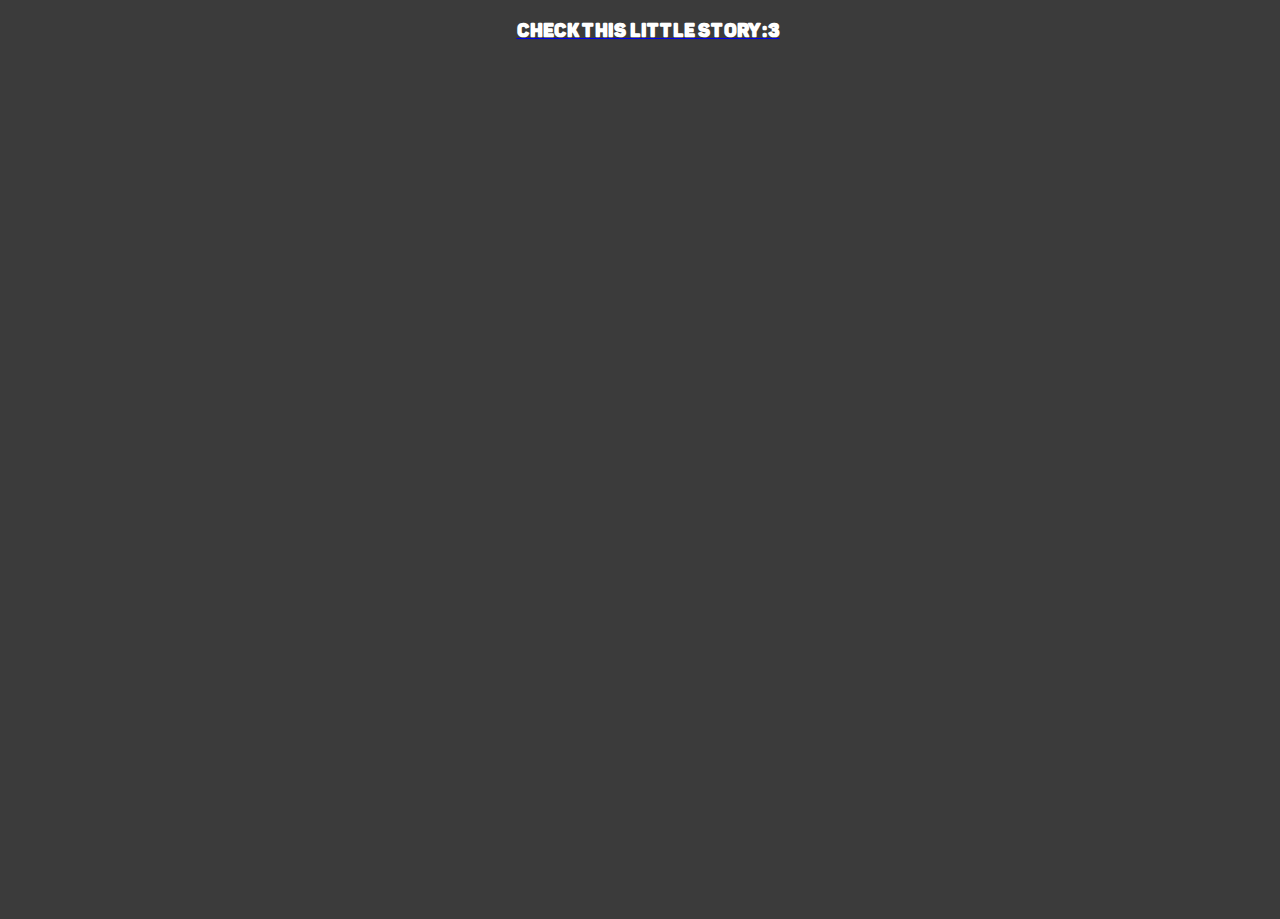
==== index.html @ bb52b31f "Initial commit" ====
<!DOCTYPE html>
<html>

<head>
	<meta charset="utf-8">
	<meta name="viewport" content="width=device-width">
	<title>Hello :)</title>
	<link href="/style.css" rel="stylesheet" type="text/css" />
</head>

<body>
	<a href="/puzzle/puzzle.html">
		<font color="#fff">
			<h3 align="center">Check This Little Story :3</h3>
		</font>
	</a>
</body>

</html>
---- style.css ----
/*--Fonts Faces Declaration Start-----------------------------------------*/
/*-----------------------------American Copper Black--*/
@font-face {
  font-family: 'AmericanCopperBlock-BoldItalic';
  src: url('fonts/AmericanCopperBlock-BoldItalic.ttf')  format('truetype');
}
/*-----------------------------American Copper Black--*/
/*--Bahnschrift---------------------------------------*/
@font-face {
  font-family: 'Bahnschrift';
  src: url('fonts/Bahnschrift.ttf')  format('truetype');
}
/*--Bahnschrift---------------------------------------*/
/*--------------------------------------------Benzin--*/
@font-face {
  font-family: 'Benzin-Bold';
  src: url('fonts/Benzin-Bold.ttf')  format('truetype');
}
@font-face {
  font-family: 'Benzin-ExtraBold';
  src: url('fonts/Benzin-ExtraBold.ttf')  format('truetype');
}
@font-face {
  font-family: 'Benzin-Regular';
  src: url('fonts/Benzin-Regular.ttf')  format('truetype');
}
@font-face {
  font-family: 'Benzin-SemiBold';
  src: url('fonts/Benzin-SemiBold.ttf')  format('truetype');
}
/*--------------------------------------------Benzin--*/
/*--Big Noodle Titling--------------------------------*/
@font-face {
  font-family: 'BigNoodleTitling';
  src: url('fonts/BigNoodleTitling.ttf')  format('truetype');
}
@font-face {
  font-family: 'BigNoodleTitling-Oblique';
  src: url('fonts/BigNoodleTitling-Oblique.ttf')  format('truetype');
}
/*--Big Noodle Titling--------------------------------*/
/*---------------------------------------Courier New--*/
@font-face {
  font-family: 'CourierNew-Bold';
  src: url('fonts/CourierNew-Bold.ttf')  format('truetype');
}
@font-face {
  font-family: 'CourierNew-BoldItalic';
  src: url('fonts/CourierNew-BoldItalic.ttf')  format('truetype');
}
@font-face {
  font-family: 'CourierNew-Italic';
  src: url('fonts/CourierNew-Italic.ttf')  format('truetype');
}
@font-face {
  font-family: 'CourierNew';
  src: url('fonts/CourierNew.ttf')  format('truetype');
}
/*---------------------------------------Courier New--*/
/*--Digital 7-----------------------------------------*/
@font-face {
  font-family: 'Digital7-Italic';
  src: url('fonts/Digital7-Italic.ttf')  format('truetype');
}
@font-face {
  font-family: 'Digital7-Mono';
  src: url('fonts/Digital7-Mono.ttf')  format('truetype');
}
@font-face {
  font-family: 'Digital7-MonoItalic';
  src: url('fonts/CourierNew-MonoItalic.ttf')  format('truetype');
}
@font-face {
  font-family: 'Digital7';
  src: url('fonts/Digital7.ttf')  format('truetype');
}
/*--Digital 7-----------------------------------------*/
/*----------------------------------------------Eras--*/
@font-face {
  font-family: 'Eras-Bold';
  src: url('fonts/Eras-Bold.ttf')  format('truetype');
}
@font-face {
  font-family: 'Eras-Demi';
  src: url('fonts/Eras-Demi.ttf')  format('truetype');
}
@font-face {
  font-family: 'Eras-Light';
  src: url('fonts/Eras-Light.ttf')  format('truetype');
}
@font-face {
  font-family: 'Eras-Medium';
  src: url('fonts/Eras-Medium.ttf')  format('truetype');
}
/*----------------------------------------------Eras--*/
/*--Nexa----------------------------------------------*/
@font-face {
  font-family: 'Nexa-Bold';
  src: url('fonts/Nexa-Bold.ttf')  format('truetype');
}
@font-face {
  font-family: 'Nexa-Light';
  src: url('fonts/Nexa-Light.ttf')  format('truetype');
}
@font-face {
  font-family: 'Nexa-Regular';
  src: url('fonts/Nexa-Regular.ttf')  format('truetype');
}
/*--Nexa----------------------------------------------*/
/*--------------------------------------------Panton--*/
@font-face {
  font-family: 'PantonBlackCaps';
  src: url('fonts/Panton-BlackCaps.ttf')  format('truetype');
}
/*--------------------------------------------Panton--*/
/*--Posterama Text------------------------------------*/
@font-face {
  font-family: 'PosteramaText-Bold';
  src: url('fonts/PosteramaText-Bold.ttf')  format('truetype');
}
/*--Posterama Text------------------------------------*/
/*------------------------------------------Pristina--*/
@font-face {
  font-family: 'Pristina';
  src: url('fonts/Pristina.ttf')  format('truetype');
}
/*------------------------------------------Pristina--*/
/*--Product Sans--------------------------------------*/
@font-face {
  font-family: 'ProductSans-Bold';
  src: url('fonts/ProductSans-Bold.ttf')  format('truetype');
}
@font-face {
  font-family: 'ProductSans-BoldItalic';
  src: url('fonts/ProductSans-BoldItalic.ttf')  format('truetype');
}
@font-face {
  font-family: 'ProductSans-Italic';
  src: url('fonts/ProductSans-Italic.ttf')  format('truetype');
}
@font-face {
  font-family: 'ProductSans-Regular';
  src: url('fonts/ProductSans-Regular.ttf')  format('truetype');
}
/*--Product Sans--------------------------------------*/
/*----------------------------------------------Rage--*/
@font-face {
  font-family: 'Rage';
  src: url('fonts/Rage.ttf')  format('truetype');
}
/*----------------------------------------------Rage--*/
/*--Stencil-------------------------------------------*/
@font-face {
  font-family: 'Stencil';
  src: url('fonts/Stencil.ttf')  format('truetype');
}
/*--Stencil-------------------------------------------*/
/*----------------------------------------the aliens--*/
@font-face {
  font-family: 'thealiens';
  src: url('fonts/thealiens.ttf')  format('truetype');
}
/*----------------------------------------the aliens--*/
/*--Viga----------------------------------------------*/
@font-face {
  font-family: 'Viga-Regular';
  src: url('fonts/Viga-Regular.ttf')  format('truetype');
}
/*--Viga----------------------------------------------*/
/*----------------------------------------Viner Hand--*/
@font-face {
  font-family: 'VinerHand';
  src: url('fonts/VinerHand.ttf')  format('truetype');
}
/*----------------------------------------Viner Hand--*/
/*--Vivaldi Italic------------------------------------*/
@font-face {
  font-family: 'Vivaldi-Italic';
  src: url('fonts/Vivaldi-Italic.ttf')  format('truetype');
}
/*--Vivaldi Italic------------------------------------*/
/*-----------------------------------Vladimir Script--*/
@font-face {
  font-family: 'VladimirScript';
  src: url('fonts/VladimirScript.ttf')  format('truetype');
}
/*-----------------------------------Vladimir Script--*/
/*-------------------------------------------Fonts Faces Declaration End--*/

html, body {
	color: #fff;
	background-color: #3b3b3b;
	font-family: 'PantonBlackCaps', sans-serif;
  height: 100%;
  width: 100%;
}
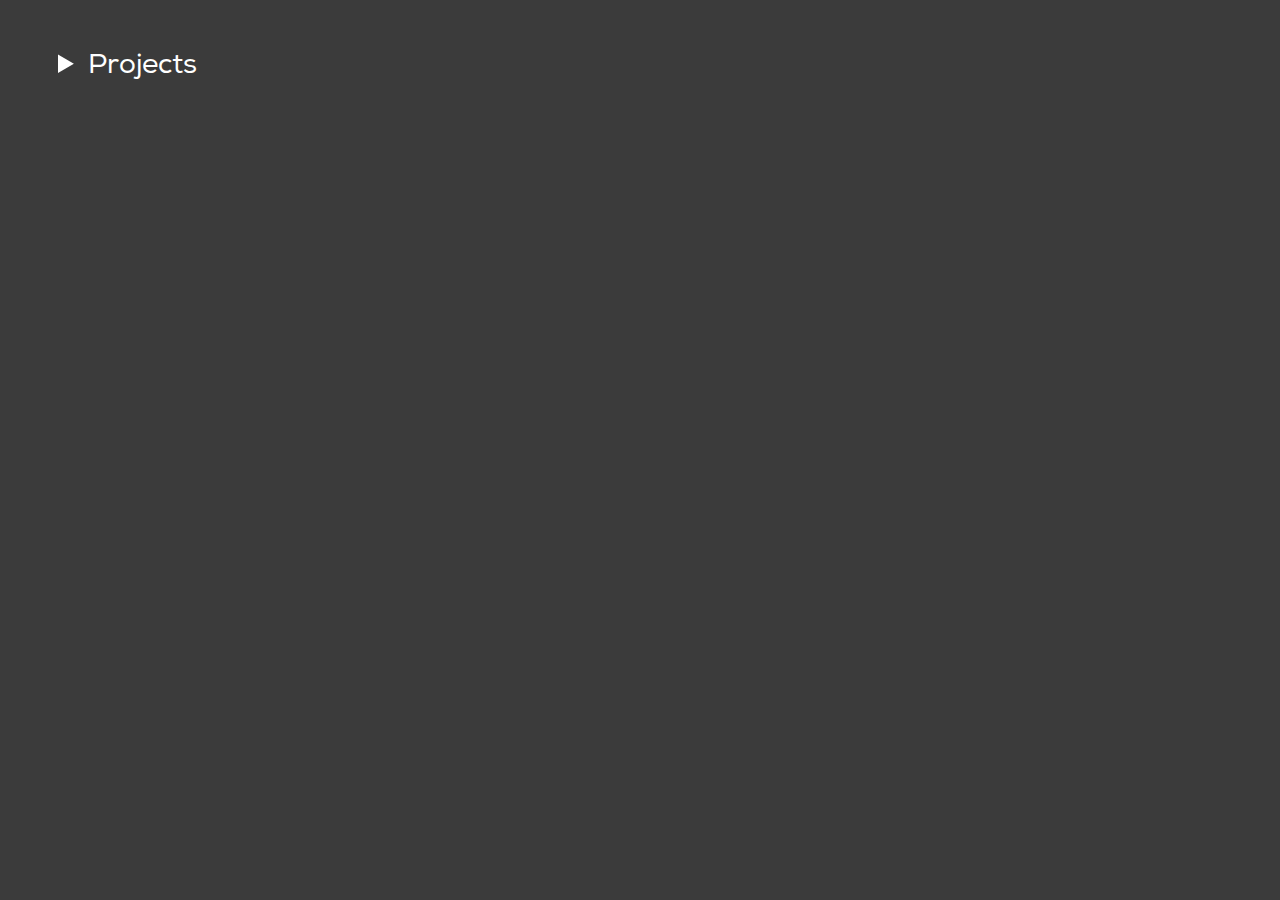
==== commit 35dc734a: "Creted a basic home page" ====
--- a/index.html
+++ b/index.html
@@ -5,15 +5,19 @@
 	<meta charset="utf-8">
 	<meta name="viewport" content="width=device-width">
 	<title>Hello :)</title>
-	<link href="/style.css" rel="stylesheet" type="text/css" />
+	<link href="/style.css" rel="stylesheet" type="text/css">
 </head>
 
 <body>
-	<a href="/puzzle/puzzle.html">
-		<font color="#fff">
-			<h3 align="center">Check This Little Story :3</h3>
-		</font>
-	</a>
+	<details>
+		<summary>Projects</summary>
+		<details>
+			<summary>Stories</summary>
+			<br><a href="/stories/unforgettable.html" target="_blank" rel="noopener noreferrer">Unforgettable</a><br><br>
+			<a href="/stories/oops.html" target="_blank" rel="noopener noreferrer">Oops</a><br>
+		</details>
+		<a href="/soundtracks.html" title="Soundtracks" target="_blank" rel="noopener noreferrer">Soundtracks</a><br>
+	</details>
 </body>
 
 </html>--- a/style.css
+++ b/style.css
@@ -190,7 +190,16 @@
 html, body {
 	color: #fff;
 	background-color: #3b3b3b;
-	font-family: 'PantonBlackCaps', sans-serif;
-  height: 100%;
-  width: 100%;
-}
+	font-family: 'Nexa-Regular', sans-serif;
+}
+
+details{
+	margin: 50px 50px;
+	font-size: 28px;
+}
+details summary{
+	cursor: pointer;
+}
+details a{
+	color: #fff;
+}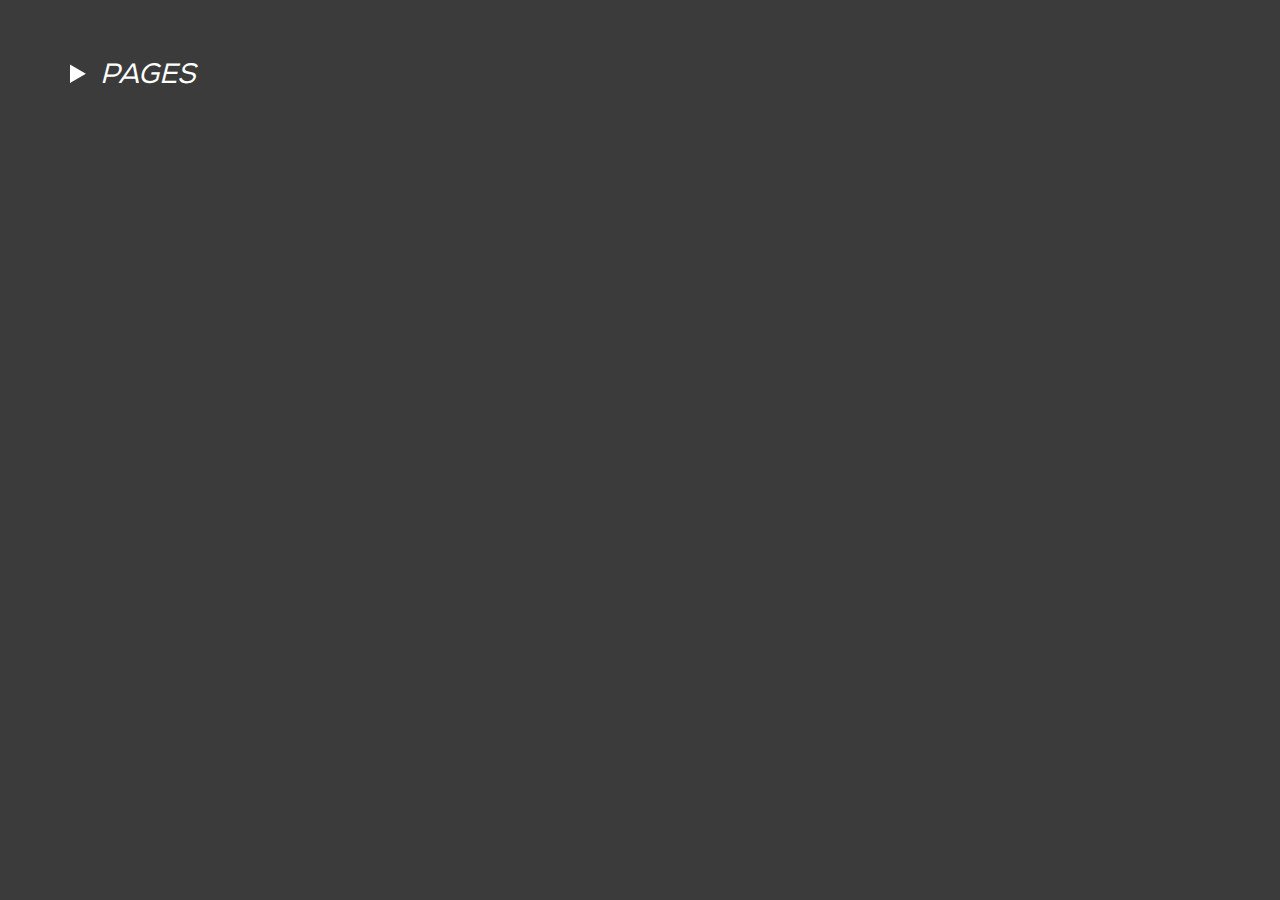
==== commit 8c2a69ee: "Added A Story Page "Unforgettable" :D" ====
--- a/index.html
+++ b/index.html
@@ -9,15 +9,27 @@
 </head>
 
 <body>
-	<details>
-		<summary>Projects</summary>
-		<details>
-			<summary>Stories</summary>
-			<br><a href="/stories/unforgettable.html" target="_blank" rel="noopener noreferrer">Unforgettable</a><br><br>
-			<a href="/stories/oops.html" target="_blank" rel="noopener noreferrer">Oops</a><br>
-		</details>
-		<a href="/soundtracks.html" title="Soundtracks" target="_blank" rel="noopener noreferrer">Soundtracks</a><br>
-	</details>
+
+	<div class="menu">
+		<i>
+			<details>
+				<summary>PAGES</summary>
+				<span class="sub-menu">
+					<details>
+						<summary>THOUGHTS</summary>
+						<a href="/thoughts/unforgettable" target="_blank" rel="noopener noreferrer">UNFORGETTABLE</a><br>
+					</details>
+					<details>
+						<summary>EXPERIMENTS</summary>
+						<!--
+						<a href="/exp/experiment01.html" target="_blank" rel="noopener noreferrer">EXPERIMENT 01</a><br>
+						-->
+					</details>
+				</span>
+			</details>
+		</i>
+	</div>
+
 </body>
 
 </html>--- a/style.css
+++ b/style.css
@@ -191,15 +191,63 @@
 	color: #fff;
 	background-color: #3b3b3b;
 	font-family: 'Nexa-Regular', sans-serif;
-}
-
-details{
+	margin: 10px 10px;
+}
+
+.menu{
 	margin: 50px 50px;
 	font-size: 28px;
 }
-details summary{
+.menu summary{
 	cursor: pointer;
 }
-details a{
+.menu a{
 	color: #fff;
-}+}
+
+.sub-menu details{
+	margin: 15px 30px;
+}
+.sub-menu a{
+	margin: 30px 30px;
+}
+
+.para{
+	text-indent: 40px;
+	text-align: justify;
+	line-height: 2;
+}
+
+.para a{
+	color: #fff;
+}
+
+.note{
+	text-indent: 0px;
+	text-align: justify;
+	line-height: 1.6;
+}
+
+
+/*Mobile Compatibilty------------------------------------------------------------------*/
+@media all and (max-width: 500px) {
+	
+	.menu{
+		margin: 20px 20px;
+		font-size: 20px;
+	}
+
+	.sub-menu details{
+		margin: 5px 15px;
+	}
+
+	.sub-menu a{
+	margin: 50px 20px;
+	}
+
+	.para{
+		line-height: 1.6;
+	}
+	
+}
+/*Mobile Compatibility-----------------------------------------------------------------*/